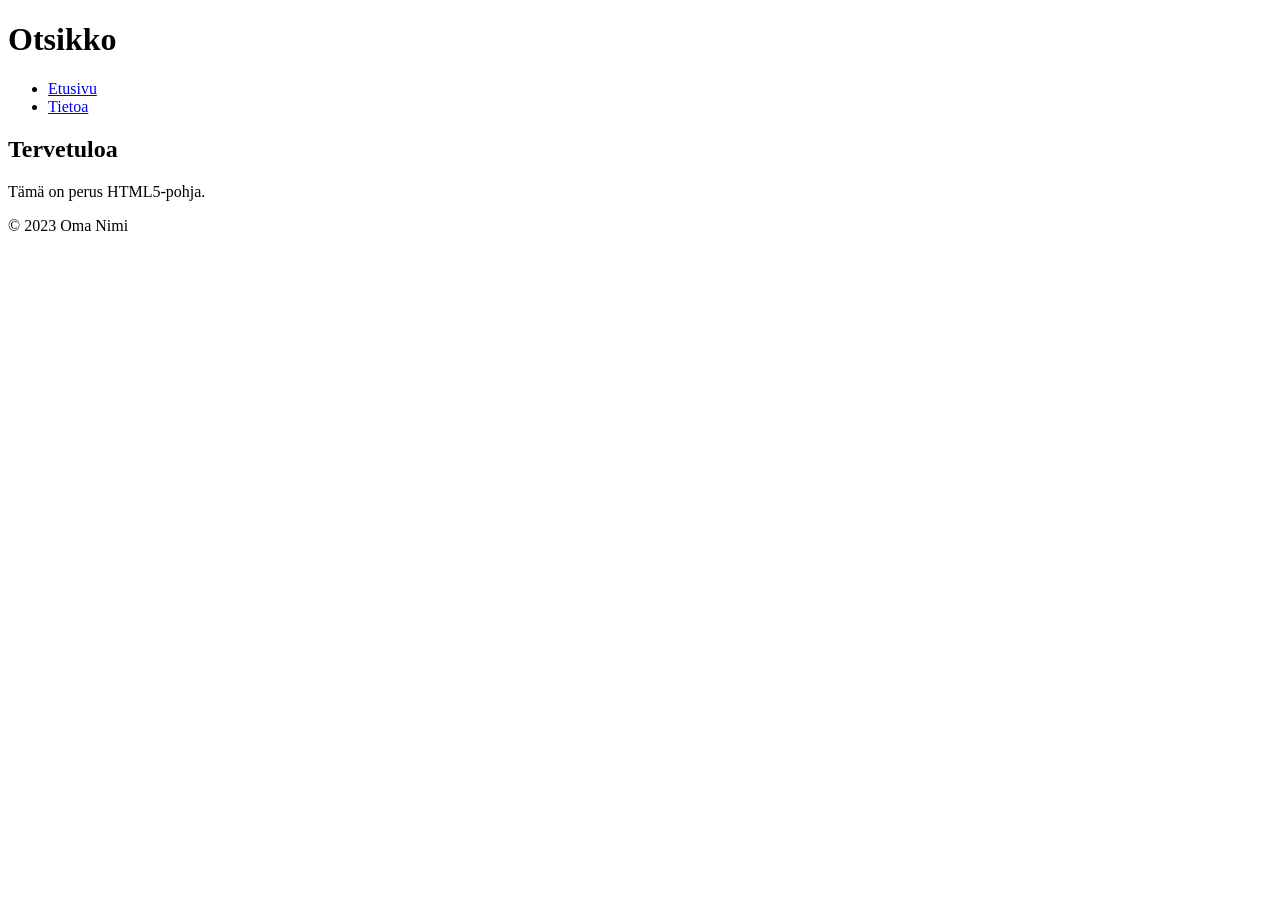
==== index.html @ 840a5705 "Add initial HTML structure with header, main, and footer" ====
<!DOCTYPE html>
<html lang="fi">
<head>
    <meta charset="UTF-8">
    <meta name="viewport" content="width=device-width, initial-scale=1.0">
    <title>Sivun otsikko (Title)</title>
    <meta name="description" content="Lyhyt kuvaus sivun sisällöstä.">
    <link rel="stylesheet" href="style.css">
</head>
<body>

    <header>
        <h1>Otsikko</h1>
        <nav>
            <ul>
                <li><a href="#">Etusivu</a></li>
                <li><a href="#">Tietoa</a></li>
            </ul>
        </nav>
    </header>

    <main>
        <article>
            <h2>Tervetuloa</h2>
            <p>Tämä on perus HTML5-pohja.</p>
        </article>
    </main>

    <footer>
        <p>&copy; 2023 Oma Nimi</p>
    </footer>

</body>
</html>
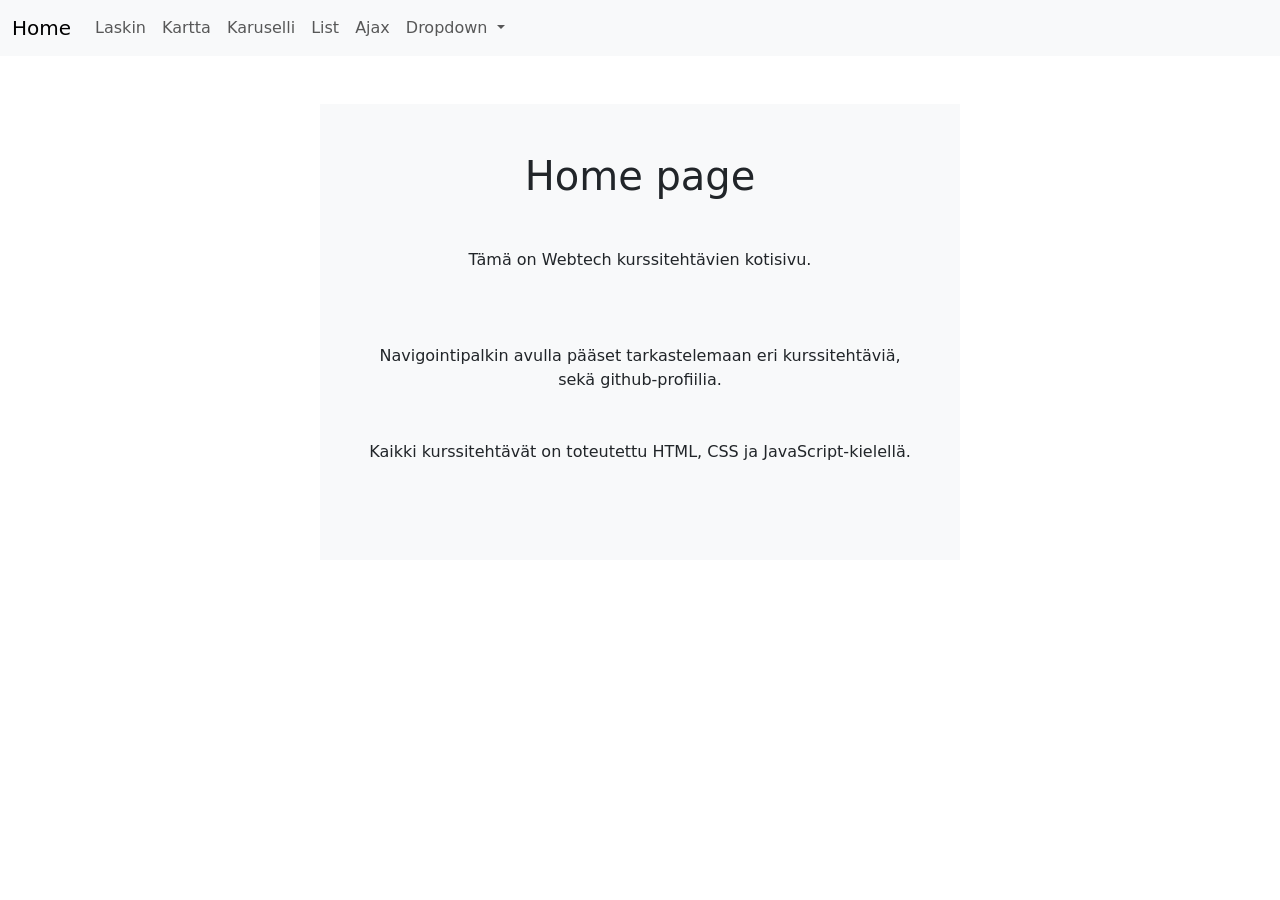
==== commit d7ca6236: "Add files via upload" ====
--- a/index.html
+++ b/index.html
@@ -1,34 +1,69 @@
-<!DOCTYPE html>
-<html lang="fi">
-<head>
-    <meta charset="UTF-8">
-    <meta name="viewport" content="width=device-width, initial-scale=1.0">
-    <title>Sivun otsikko (Title)</title>
-    <meta name="description" content="Lyhyt kuvaus sivun sisällöstä.">
-    <link rel="stylesheet" href="style.css">
-</head>
-<body>
-
-    <header>
-        <h1>Otsikko</h1>
-        <nav>
-            <ul>
-                <li><a href="#">Etusivu</a></li>
-                <li><a href="#">Tietoa</a></li>
-            </ul>
-        </nav>
-    </header>
-
-    <main>
-        <article>
-            <h2>Tervetuloa</h2>
-            <p>Tämä on perus HTML5-pohja.</p>
-        </article>
-    </main>
-
-    <footer>
-        <p>&copy; 2023 Oma Nimi</p>
-    </footer>
-
-</body>
-</html>
+<!DOCTYPE html>
+<html lang="en">
+
+<head>
+    <meta charset="UTF-8">
+    <meta name="viewport" content="width=device-width, initial-scale=1.0">
+    <title>Document</title>
+    <link rel="stylesheet" href="css/list.css">
+    <link href="https://cdn.jsdelivr.net/npm/bootstrap@5.3.8/dist/css/bootstrap.min.css" rel="stylesheet"
+        integrity="sha384-sRIl4kxILFvY47J16cr9ZwB07vP4J8+LH7qKQnuqkuIAvNWLzeN8tE5YBujZqJLB" crossorigin="anonymous">
+    <link rel="stylesheet" href="https://cdn.jsdelivr.net/npm/bootstrap-icons@1.13.1/font/bootstrap-icons.min.css">
+</head>
+
+<body>
+    <nav class="navbar navbar-expand-lg bg-body-tertiary">
+        <div class="container-fluid">
+            <a class="navbar-brand" href="index.html">Home</a>
+            <button class="navbar-toggler" type="button" data-bs-toggle="collapse" data-bs-target="#navbarNavDropdown"
+                aria-controls="navbarNavDropdown" aria-expanded="false" aria-label="Toggle navigation">
+                <span class="navbar-toggler-icon"></span>
+            </button>
+            <div class="collapse navbar-collapse" id="navbarNavDropdown">
+                <ul class="navbar-nav">
+                    <li class="nav-item">
+                        <a class="nav-link" href="Laskin.html">Laskin</a>
+                    </li>
+                    <li class="nav-item">
+                        <a class="nav-link" href="kartta.html">Kartta</a>
+                    </li>
+                    </li>
+                    <li class="nav-item">
+                        <a class="nav-link" href="kuvakaruselli.html">Karuselli</a>
+                    </li>
+                    </li>
+                    <li class="nav-item">
+                        <a class="nav-link" href="list.html">List</a>
+                    </li>
+                    </li>
+                    <li class="nav-item">
+                        <a class="nav-link" href="ajax.html">Ajax</a>
+                    </li>
+                    <li class="nav-item dropdown">
+                        <a class="nav-link dropdown-toggle" href="#" role="button" data-bs-toggle="dropdown"
+                            aria-expanded="true">
+                            Dropdown
+                        </a>
+                        <ul class="dropdown-menu">
+                            <li><a class="dropdown-item" href="https://github.com/chadmusta?tab=repositories">GitHub</a>
+                            </li>
+
+                            <li><a class="dropdown-item" href="lomakkeet.html">Lomake</a></li>
+
+                        </ul>
+                    </li>
+                </ul>
+            </div>
+        </div>
+    </nav>
+    <div class="container-fluid mb-5 mt-5 w-50 p-5 bg-light">
+        <h1 class="text-center mb-5">Home page</h1>
+        <p class="text-center mb-5">Tämä on Webtech kurssitehtävien kotisivu.</p><br>
+        <p class="text-center mb-5">Navigointipalkin avulla pääset tarkastelemaan eri kurssitehtäviä, sekä github-profiilia.</p>
+        <p class="text-center mb-5">Kaikki kurssitehtävät on toteutettu HTML, CSS ja JavaScript-kielellä.</p>
+    <script src="https://cdn.jsdelivr.net/npm/bootstrap@5.3.8/dist/js/bootstrap.bundle.min.js"
+    integrity="sha384-FKyoEForCGlyvwx9Hj09JcYn3nv7wiPVlz7YYwJrWVcXK/BmnVDxM+D2scQbITxI"
+    crossorigin="anonymous"></script>
+</body>
+
+</html>
